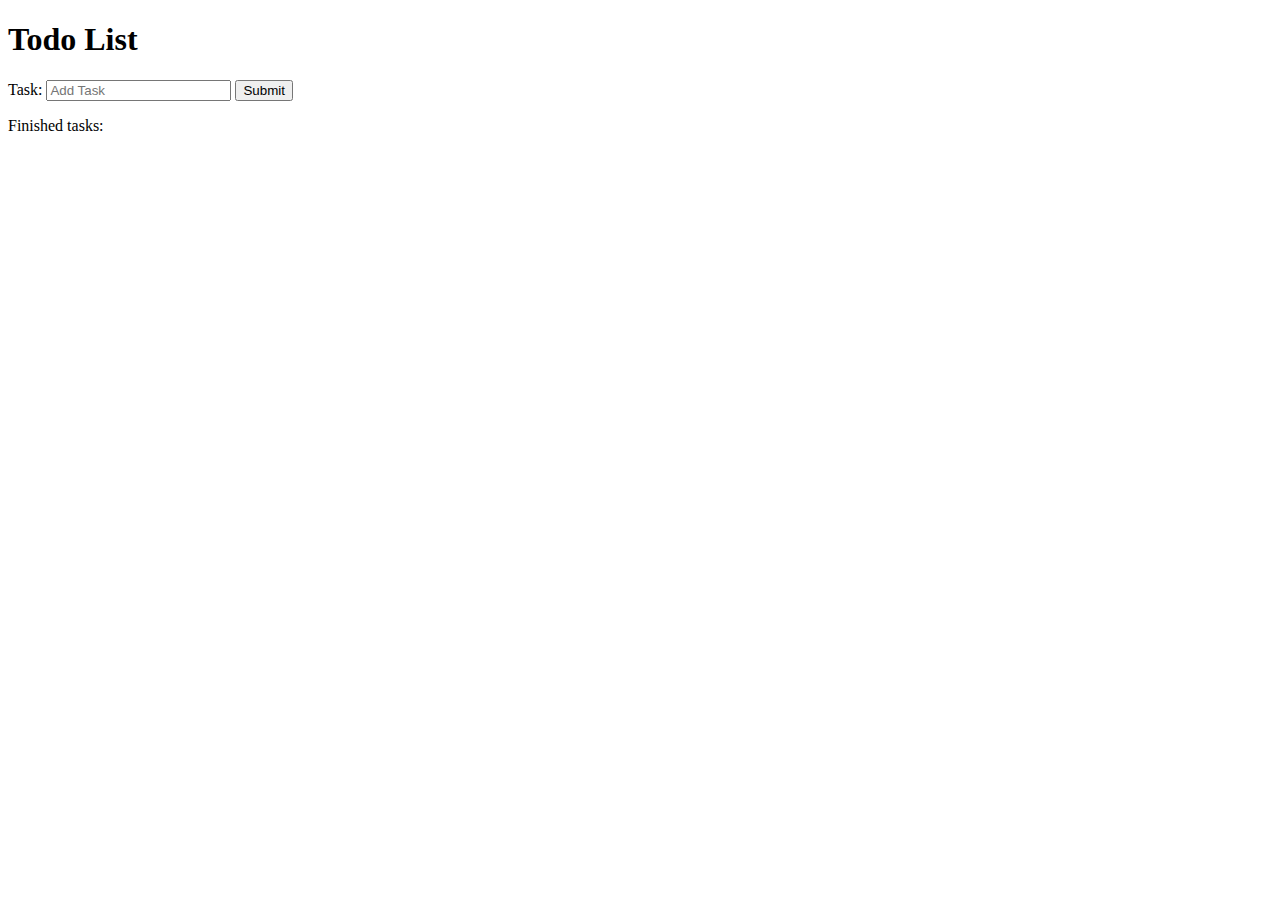
==== To-Do list/index.html @ 445e975d "simple todo list" ====
<!DOCTYPE html>
<html lang="en">
<head>
    <meta charset="UTF-8">
    <meta http-equiv="X-UA-Compatible" content="IE=edge">
    <meta name="viewport" content="width=device-width, initial-scale=1.0">
    <script src="app.js"></script>
    <title>TODO List</title>
</head>
<body onload="taskList()">
    <main>
        <h1>Todo List</h1>
        <div>
            <label for="task">Task: </label>
            <input type="text" id="tasks" placeholder="Add Task">
            <input id="taskBtn" type="button" value="Submit">
        </div>

        <ul>
            
        </ul>

        <div>
            <label for="task">Finished tasks: </label>
            <div id="complete">
                
            </div>
        </div>

    </main>
</body>
</html>
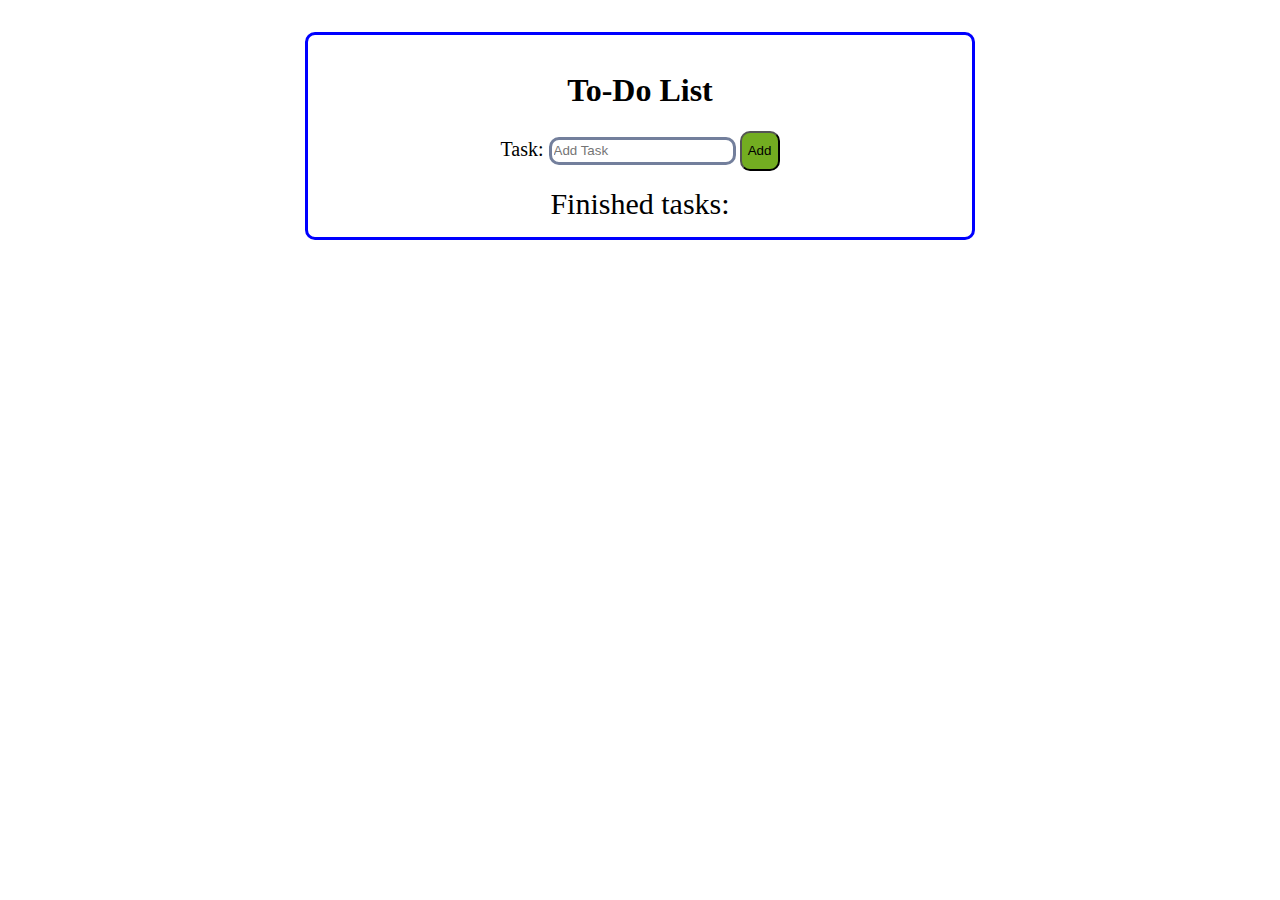
==== commit 7988bb79: "adding very simple css" ====
--- a/To-Do list/index.html
+++ b/To-Do list/index.html
@@ -5,25 +5,26 @@
     <meta http-equiv="X-UA-Compatible" content="IE=edge">
     <meta name="viewport" content="width=device-width, initial-scale=1.0">
     <script src="app.js"></script>
+    <link rel="stylesheet" href="style.css">
     <title>TODO List</title>
 </head>
 <body onload="taskList()">
     <main>
-        <h1>Todo List</h1>
-        <div>
+        <h1>To-Do List</h1>
+        <div id="onGoing">
             <label for="task">Task: </label>
             <input type="text" id="tasks" placeholder="Add Task">
-            <input id="taskBtn" type="button" value="Submit">
+            <input id="taskBtn" type="button" value="Add">
         </div>
 
         <ul>
             
         </ul>
 
-        <div>
+        <div id="completed">
             <label for="task">Finished tasks: </label>
             <div id="complete">
-                
+
             </div>
         </div>
 
--- a/To-Do list/style.css
+++ b/To-Do list/style.css
@@ -0,0 +1,60 @@
+main {
+    width: 50%;
+    margin: 2rem auto;
+    text-align: center;
+    padding: 1rem;
+    border: 3px solid blue;
+    border-radius: 10px;
+}
+main div {
+    display: block;
+}
+
+#taskBtn {
+    text-align: center;
+    width: 40px;
+    height: 40px;
+    border-radius: 10px;
+    background-color: #73AD21;
+}
+
+#onGoing label {
+    font-size: 20px;
+}
+
+#tasks {
+    border: 3px solid #737f9c;
+    border-radius: 10px;
+    height: 20px;
+}
+
+#completed label {
+    font-size: 30px;
+}
+
+li {
+    font-size: 20px;
+    padding-bottom: 1rem;
+    list-style-type: none;  
+    font-size: 25px;
+}
+
+li button {
+    text-align: center;
+    margin: 5px;
+    border-radius: 10px;
+}
+
+#completeBtn {
+    color: black;
+    font-size: 1rem;
+    font-weight: bold;
+    background-color: #73AD21;
+}
+
+#deleteBtn {
+    color: black;
+    font-size: 1rem;
+    font-weight: bold;
+    background-color: red;
+}